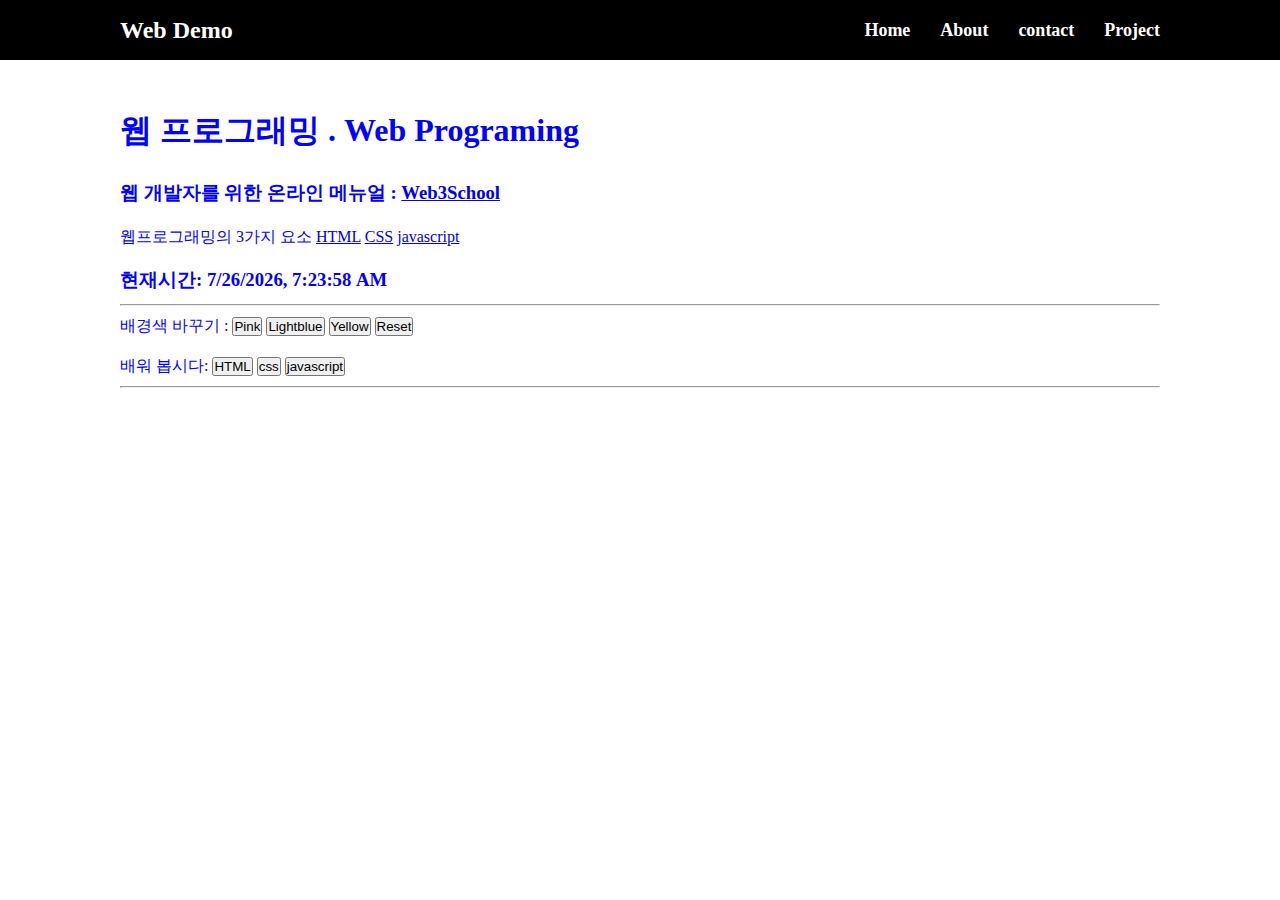
==== index.html @ 05ba2e5d "1st" ====
<!DOCTYPE html>
<html lang="en">
  <head>
    <meta charset="UTF-8" />
    <meta name="viewport" content="width=device-width, initial-scale=1.0" />
    <title>웹프로그래밍 데모</title>
    <link rel="stylesheet" href="style.css" />
  </head>
  <!-- 메뉴 -->
  <body>
    <nav class="navbar">
      <div class="container">
        <div class="logo">Web Demo</div>
        <ul class="nav">
          <li>
            <a href="index.html">Home</a>
          </li>
          <li>
            <a href="about.html">About</a>
          </li>
          <li>
            <a href="contact.html">contact</a>
          </li>
          <li>
            <a href="project.html">Project</a>
          </li>
        </ul>
      </div>
    </nav>
    <!-- 메인 섹션 -->
    <section class="main">
      <div class="container">
        <h1>웹 프로그래밍 . Web Programing</h1>

        <h3>
          웹 개발자를 위한 온라인 메뉴얼 :
          <a href="https://www.w3schools.com/">Web3School</a>
        </h3>

        <p>
          웹프로그래밍의 3가지 요소
          <a href="https://www.w3schools.com/html/default.asp">HTML</a>
          <a href="https://www.w3schools.com/css/default.asp">CSS</a>
          <a href="https://www.w3schools.com/js/default.asp">javascript</a>
        </p>

        <h3>현재시간: <span id="time"></span></h3>

        <hr />
        <p>
          배경색 바꾸기 :
          <button onclick="pink()">Pink</button>
          <button onclick="lightblue()">Lightblue</button>
          <button onclick="yellow()">Yellow</button>
          <button onclick="reset()">Reset</button>
        </p>

        <p>
          배워 봅시다:
          <button onmouseover="showhtml()" onmouseout="hide()">HTML</button>
          <button onmouseover="showcss()" onmouseout="hide()">css</button>
          <button onmouseover="showjs()" onmouseout="hide()">javascript</button>
        </p>
        <hr />
        <br />
        <div>
          <img id="fig" height="200px" />
          <p id="desc"></p>
        </div>
      </div>
    </section>
    <script src="main.js"></script>
  </body>
</html>
---- style.css ----
* {
  box-sizing: border-box;
  padding: 0;
  margin: 0;
}

body {
  font-size: 16px;
  line-height: 1.5;
  color: black;
  background: white;
}

ul {
  list-style-type: none;
}

.container {
  max-width: 1100px;
  margin: 0 auto;
  padding: 30px;
}

.navbar {
  background-color: black;
  color: white;
  height: 60px;
}

.navbar .container {
  display: flex;
  flex-direction: row;
  justify-content: space-between;
  align-items: center;
  height: 100%;
}

.navbar ul {
  display: flex;
  flex-direction: row;
}

.navbar ul li {
  margin-left: 30px;
}

.navbar .logo {
  font-size: x-large;
  font-weight: bold;
}

.navbar a {
  color: white;
  text-decoration: none;
  font-size: 18px;
  font-weight: bold;
}

.navbar a:hover {
  border-bottom: 2px #fff solid;
  color: #aaa;
}

.main {
  color: blue;
  line-height: 2.5;
}
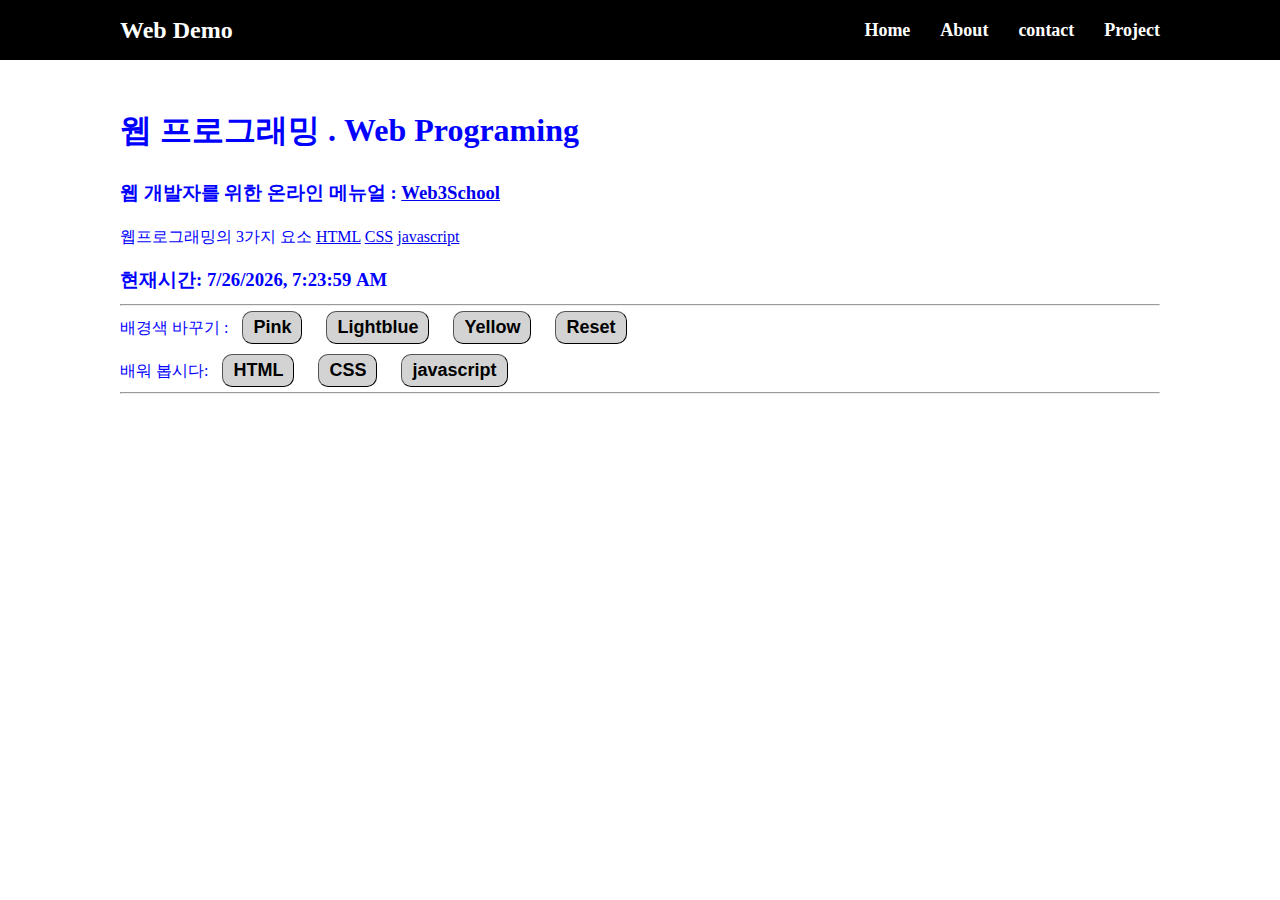
==== commit f10873a7: "2nd" ====
--- a/index.html
+++ b/index.html
@@ -58,7 +58,7 @@
         <p>
           배워 봅시다:
           <button onmouseover="showhtml()" onmouseout="hide()">HTML</button>
-          <button onmouseover="showcss()" onmouseout="hide()">css</button>
+          <button onmouseover="showcss()" onmouseout="hide()">CSS</button>
           <button onmouseover="showjs()" onmouseout="hide()">javascript</button>
         </p>
         <hr />
--- a/style.css
+++ b/style.css
@@ -65,3 +65,18 @@
   color: blue;
   line-height: 2.5;
 }
+
+button {
+  padding: 5px 10px;
+  margin: 5px 10px;
+  font-size: large;
+  font-weight: bold;
+  background-color: lightgray;
+  border-radius: 10px;
+  border-width: 1px;
+}
+
+button:hover {
+  color: red;
+  background-color: yellow;
+}
